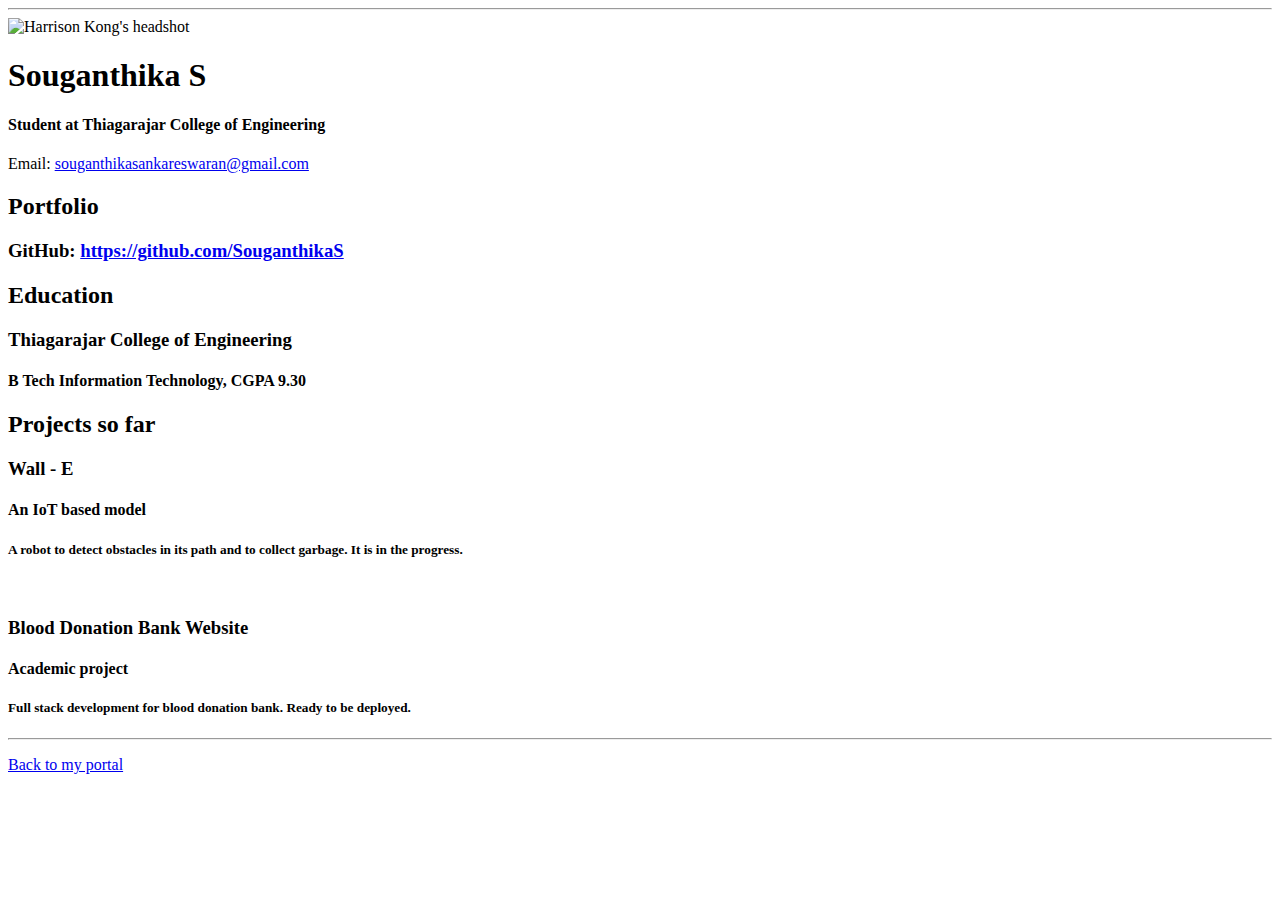
==== resume.html @ 3055454d "Add files via upload" ====
<!doctype html>

<!-- this is a comment for human! -->

<html lang="en">

  <header>
    <title>Souganthika's Resume</title>
    <link rel = "stylesheet" href="css/master.css">
    <link rel = "FaviconIcon" href="favicon.ico" type="image/x-icon">
    <link rel = "shortcut" href="favicon.ico" type="image/x-icon">
    <meta name="viewport" content="width=device-width, initial-scale=1, shrink-to-fit=no">
    <meta name="name" content ="Souganthika's Portal">
  </header>

  <body>
    <hr>

    <img src="images/headshot.jpg" alt="Harrison Kong's headshot" width="20%">

    <h1>Souganthika S</h1>
    <h4>Student at Thiagarajar College of Engineering</h4>

    <p>Email: <a href="mailto:souganthikasankareswaran@gmail.com" target="_blank">souganthikasankareswaran@gmail.com</a></p>
    <!-- don't post physical address, personal phone number or other personal information on the web! -->

    <h2>Portfolio</h2>
      <h3>GitHub: <a href="https://github.com/SouganthikaS" target="_blank">https://github.com/SouganthikaS</a></h3>

    <h2>Education</h2>

    <h3>Thiagarajar College of Engineering</h3>
    <h4>B Tech Information Technology, CGPA 9.30</h4>

    <h2>Projects so far</h2>

    <h3>Wall - E</h3>
    <h4>An IoT based model</h4>
    <h5>A robot to detect obstacles in its path and to collect garbage. It is in the progress.</h5>
<br>
    <h3>Blood Donation Bank Website</h3>
    <h4>Academic project</h4>
    <h5>Full stack development for blood donation bank. Ready to be deployed.</h5>

  </body>

  <footer>
  <hr>
  <p><a href="index.html">Back to my portal</a><p>
  </footer>

</html>
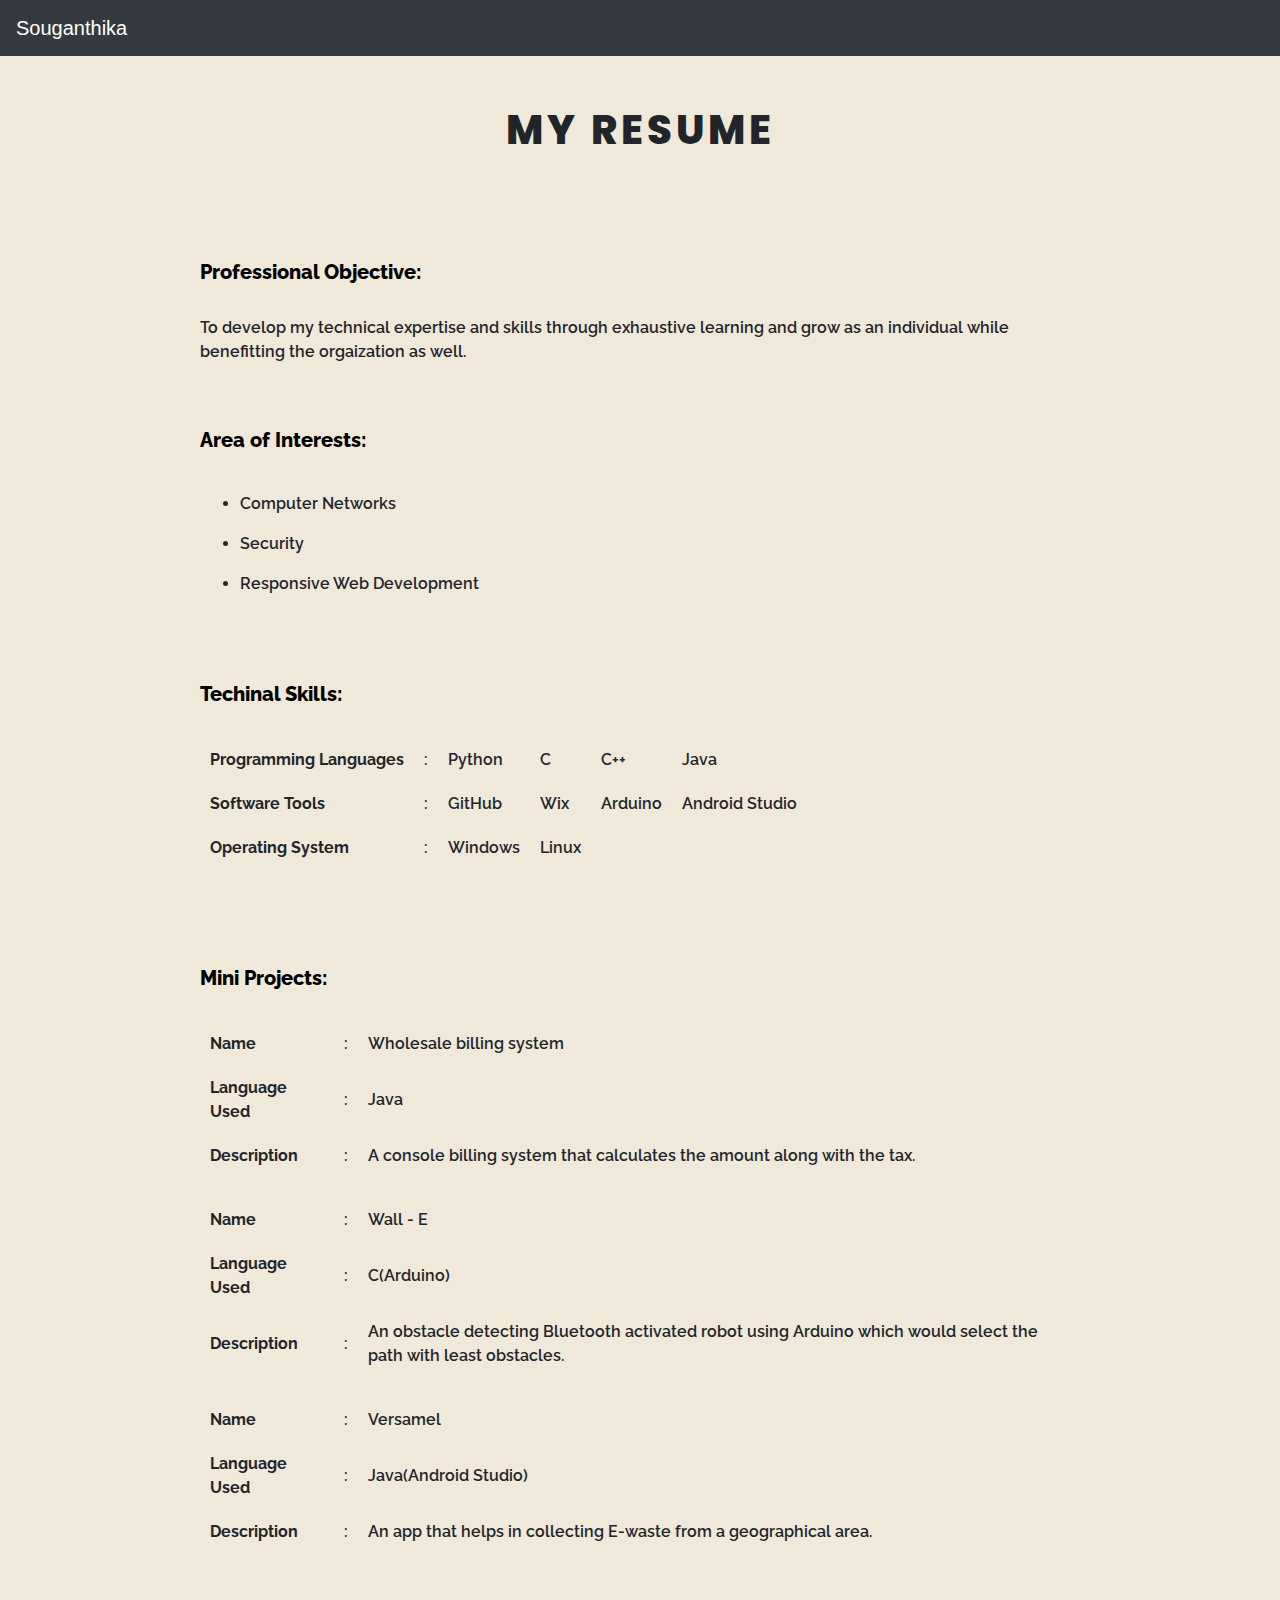
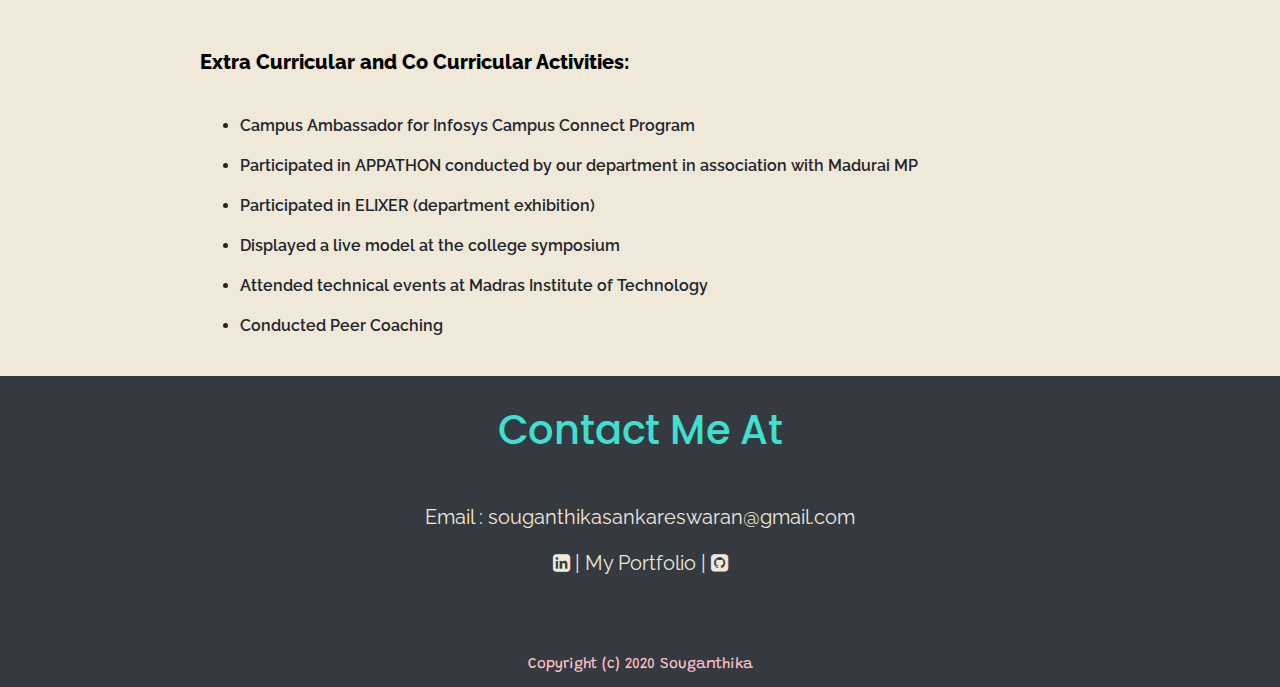
==== commit 2b632a1b: "Update resume.html" ====
--- a/resume.html
+++ b/resume.html
@@ -1,52 +1,151 @@
 <!doctype html>
-
-<!-- this is a comment for human! -->
 
 <html lang="en">
 
-  <header>
-    <title>Souganthika's Resume</title>
-    <link rel = "stylesheet" href="css/master.css">
-    <link rel = "FaviconIcon" href="favicon.ico" type="image/x-icon">
-    <link rel = "shortcut" href="favicon.ico" type="image/x-icon">
-    <meta name="viewport" content="width=device-width, initial-scale=1, shrink-to-fit=no">
-    <meta name="name" content ="Souganthika's Portal">
-  </header>
+<head>
+    <title>Souganthika</title>
+    <link rel="stylesheet" href="css/resume.css">
+    <link rel="FaviconIcon" href="favicon.ico" type="image/x-icon">
+    <link rel="shortcut" href="favicon.ico" type="image/x-icon">
+    <meta name="viewport" content="width=device-width, initial-scale=1">
+    <meta charset="utf-8">
+    <link rel="stylesheet" href="https://maxcdn.bootstrapcdn.com/bootstrap/4.5.2/css/bootstrap.min.css">
+    <link rel="stylesheet" href="https://cdnjs.cloudflare.com/ajax/libs/font-awesome/4.7.0/css/font-awesome.min.css">
+    <script src="https://ajax.googleapis.com/ajax/libs/jquery/3.5.1/jquery.min.js"></script>
+    <script src="https://cdnjs.cloudflare.com/ajax/libs/popper.js/1.16.0/umd/popper.min.js"></script>
+    <script src="https://maxcdn.bootstrapcdn.com/bootstrap/4.5.2/js/bootstrap.min.js"></script>
+    <meta name="name" content="Souganthika's Portal">
+</head>
 
-  <body>
-    <hr>
+<body>
+    <nav class="navbar navbar-expand-sm bg-dark navbar-dark sticky-top">
+        <a class="navbar-brand" href="index.html">Souganthika</a>
+    </nav>
+    <div class="outer">
+        <div class="inner">
+            <h3>MY RESUME</h3>
+            <br /><br />
+            <h5>Professional Objective:</h5><br />
+            <p>To develop my technical expertise and skills through exhaustive learning and grow as an individual while
+                benefitting the orgaization as well.</p>
+            <br /><br />
+            <h5>Area of Interests:</h5><br />
+            <ul>
+                <li>Computer Networks</li>
+                <li>Security</li>
+                <li>Responsive Web Development</li>
+            </ul>
+            <br /><br />
+            <h5>Techinal Skills:</h5><br />
+            <table>
+                <tr>
+                    <th>Programming Languages</th>
+                    <td>:</td>
+                    <td>Python</td>
+                    <td>C</td>
+                    <td>C++</td>
+                    <td>Java</td>
+                </tr>
+                <tr>
+                    <th>Software Tools</th>
+                    <td>:</td>
+                    <td>GitHub</td>
+                    <td>Wix</td>
+                    <td>Arduino</td>
+                    <td>Android Studio</td>
+                </tr>
+                <tr>
+                    <th>Operating System</th>
+                    <td>:</td>
+                    <td>Windows</td>
+                    <td>Linux</td>
+                </tr>
+            </table>
+            <br /><br /><br /><br />
+            <h5>Mini Projects:</h5><br />
+            <table>
+                <tr>
+                    <th>Name</th>
+                    <td>:</td>
+                    <td>Wholesale billing system</td>
+                </tr>
+                <tr>
+                    <th>Language Used</th>
+                    <td>:</td>
+                    <td>Java</td>
+                </tr>
+                <tr>
+                    <th>Description</th>
+                    <td>:</td>
+                    <td>A console billing system that calculates the amount along with the tax.</td>
+                </tr>
+                <tr>
+                    <th></th>
+                </tr>
+                <tr>
+                    <th>Name</th>
+                    <td>:</td>
+                    <td>Wall - E</td>
+                </tr>
+                <tr>
+                    <th>Language Used</th>
+                    <td>:</td>
+                    <td>C(Arduino)</td>
+                </tr>
+                <tr>
+                    <th>Description</th>
+                    <td>:</td>
+                    <td>An obstacle detecting Bluetooth activated robot using Arduino which would select the
+                        path with least obstacles.</td>
+                </tr>
+                <tr>
+                    <th></th>
+                </tr>
+                <tr>
+                    <th>Name</th>
+                    <td>:</td>
+                    <td>Versamel</td>
+                </tr>
+                <tr>
+                    <th>Language Used</th>
+                    <td>:</td>
+                    <td>Java(Android Studio)</td>
+                </tr>
+                <tr>
+                    <th>Description</th>
+                    <td>:</td>
+                    <td>An app that helps in collecting E-waste from a geographical area.</td>
+                </tr>
+            </table>
+            <br /><br />
+            <br /><br />
+            <h5>Extra Curricular and Co Curricular Activities:</h5><br />
+            <ul>
+                <li>Campus Ambassador for Infosys Campus Connect Program</li>
+                <li>Participated in APPATHON conducted by our department in association with Madurai MP</li>
+                <li>Participated in ELIXER (department exhibition)</li>
+                <li>Displayed a live model at the college symposium</li>
+                <li>Attended technical events at Madras Institute of Technology</li>
+                <li>Conducted Peer Coaching</li>
+            </ul>
+        </div>
+    </div>
+    <div class="contact" id="contact">
+        <h1>Contact Me At<br /></h1>
+        <div class="contact-details">
+            <p>Email : <a href="mailto:souganthikasankareswaran@gmail.com"
+                    target="_blank" class = "ma">souganthikasankareswaran@gmail.com</a></p>
+            <a href="https://www.linkedin.com/in/souganthika-sankareswaran-3629a51a2" target="_blank"><i
+                    class="fa fa-linkedin-square" aria-hidden="true"></i></a> |
+            <a href="index.html" target="_blank">My Portfolio</a> |
+            <a href="https://github.com/SouganthikaS" target="_blank"><i class="fa fa-github-square"
+                    aria-hidden="true"></i></a></p>
+        </div>
+        <footer>
+            Copyright (c) 2020 Souganthika
+        </footer>
+    </div>
 
-    <img src="images/headshot.jpg" alt="Harrison Kong's headshot" width="20%">
-
-    <h1>Souganthika S</h1>
-    <h4>Student at Thiagarajar College of Engineering</h4>
-
-    <p>Email: <a href="mailto:souganthikasankareswaran@gmail.com" target="_blank">souganthikasankareswaran@gmail.com</a></p>
-    <!-- don't post physical address, personal phone number or other personal information on the web! -->
-
-    <h2>Portfolio</h2>
-      <h3>GitHub: <a href="https://github.com/SouganthikaS" target="_blank">https://github.com/SouganthikaS</a></h3>
-
-    <h2>Education</h2>
-
-    <h3>Thiagarajar College of Engineering</h3>
-    <h4>B Tech Information Technology, CGPA 9.30</h4>
-
-    <h2>Projects so far</h2>
-
-    <h3>Wall - E</h3>
-    <h4>An IoT based model</h4>
-    <h5>A robot to detect obstacles in its path and to collect garbage. It is in the progress.</h5>
-<br>
-    <h3>Blood Donation Bank Website</h3>
-    <h4>Academic project</h4>
-    <h5>Full stack development for blood donation bank. Ready to be deployed.</h5>
-
-  </body>
-
-  <footer>
-  <hr>
-  <p><a href="index.html">Back to my portal</a><p>
-  </footer>
+</body>
 
 </html>
--- a/css/resume.css
+++ b/css/resume.css
@@ -0,0 +1,73 @@
+@import url('https://fonts.googleapis.com/css2?family=Poppins:ital,wght@0,300;1,200&display=swap');
+@import url('https://fonts.googleapis.com/css2?family=Raleway:wght@300&display=swap');
+@import url('https://fonts.googleapis.com/css2?family=Grandstander:wght@300&display=swap');
+
+*{
+    background-color: rgb(240, 232, 217);
+    margin: 0;
+    padding: 0;
+}
+.inner{
+    padding: 0 200px;
+    font-family: 'Raleway';
+    font-weight: 600;
+}
+.inner h3{
+    text-align: center;
+    padding: 50px 0;
+    font-family: 'Poppins',sans-serif;
+    font-weight: 800;
+    letter-spacing: 4px;
+    font-size: 40px;
+}
+.inner h5{
+    font-size: 20px;
+    color: black;
+    font-weight: 800;
+}
+.inner ul {
+    padding-left: 2.5em;
+    line-height: 40px;
+    margin-bottom: 0;
+    padding-bottom: 30px;
+}
+.inner th,td{
+    padding: 10px;
+}
+.contact,footer,.contact .contact-details,.contact h1,.contact p,.contact a,.contact i{
+    color:  rgb(240, 232, 217);;
+    background-color: #343a40;
+}
+#contact h1{
+    font-family: 'Poppins',sans-serif;
+    color: turquoise;
+    padding-top: 30px;
+    text-align: center;
+}
+.contact-details{
+    font-family: 'Raleway', sans-serif;
+    font-size: 20px;
+    text-align: center;
+    padding: 40px 100px 10px;
+}
+footer{
+    text-align: center;
+    color: pink;
+    font-size: 15px;
+    font-family: 'Grandstander';
+    padding:50px 0 10px;
+}
+@media screen and (max-width: 700px){
+    #footer{
+        max-width: 600px;
+    }
+    #contact .contact-details{
+        padding: 20px;
+    }
+    .inner{
+        padding: 0 20px;
+    }
+    #contact .contact-details a.ma{
+        font-size: 15px;
+    }
+}